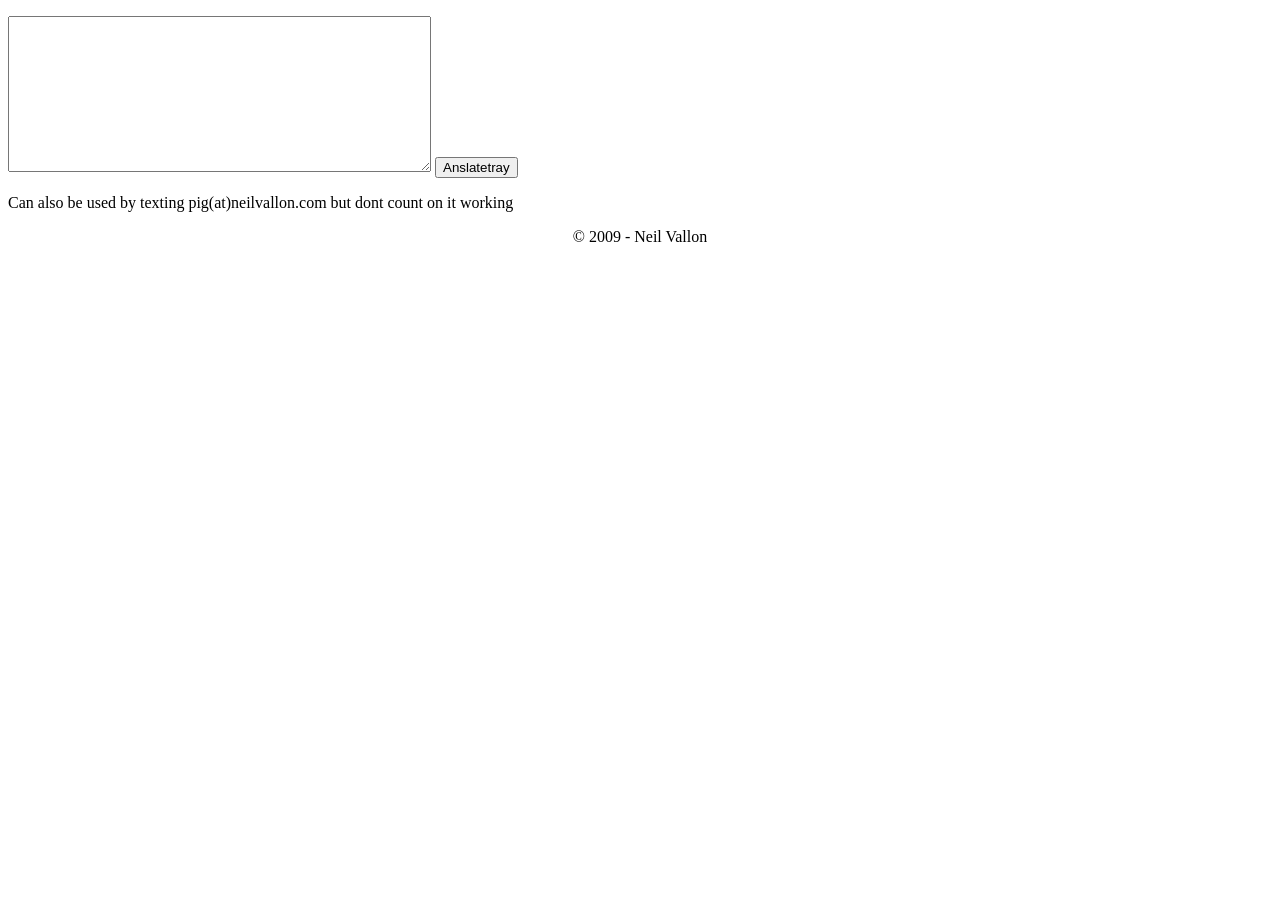
==== index.html @ 9fe22379 "Base Script Jul 24, 2009 - 2:24 AM" ====
<!DOCTYPE html PUBLIC "-//W3C//DTD XHTML 1.0 Transitional//EN" "http://www.w3.org/TR/xhtml1/DTD/xhtml1-transitional.dtd">
<html xmlns="http://www.w3.org/1999/xhtml">
<head>
<meta http-equiv="Content-Type" content="text/html; charset=UTF-8" />
<title>Pig Latin Translator</title>
</head>

<body>
<form method="post" action="piglatin.php">
  <p>
    <label>
      <textarea name="msg" id="msg" cols="50" rows="10"></textarea>
    </label>
    <input type="submit" name="button" id="button" value="Anslatetray" />
  </p>
</form>
<p>Can also be used by texting pig(at)neilvallon.com but dont count on it working</p>
  <p style="text-align:center">&copy; 2009 - Neil Vallon</p>
</body>
</html>
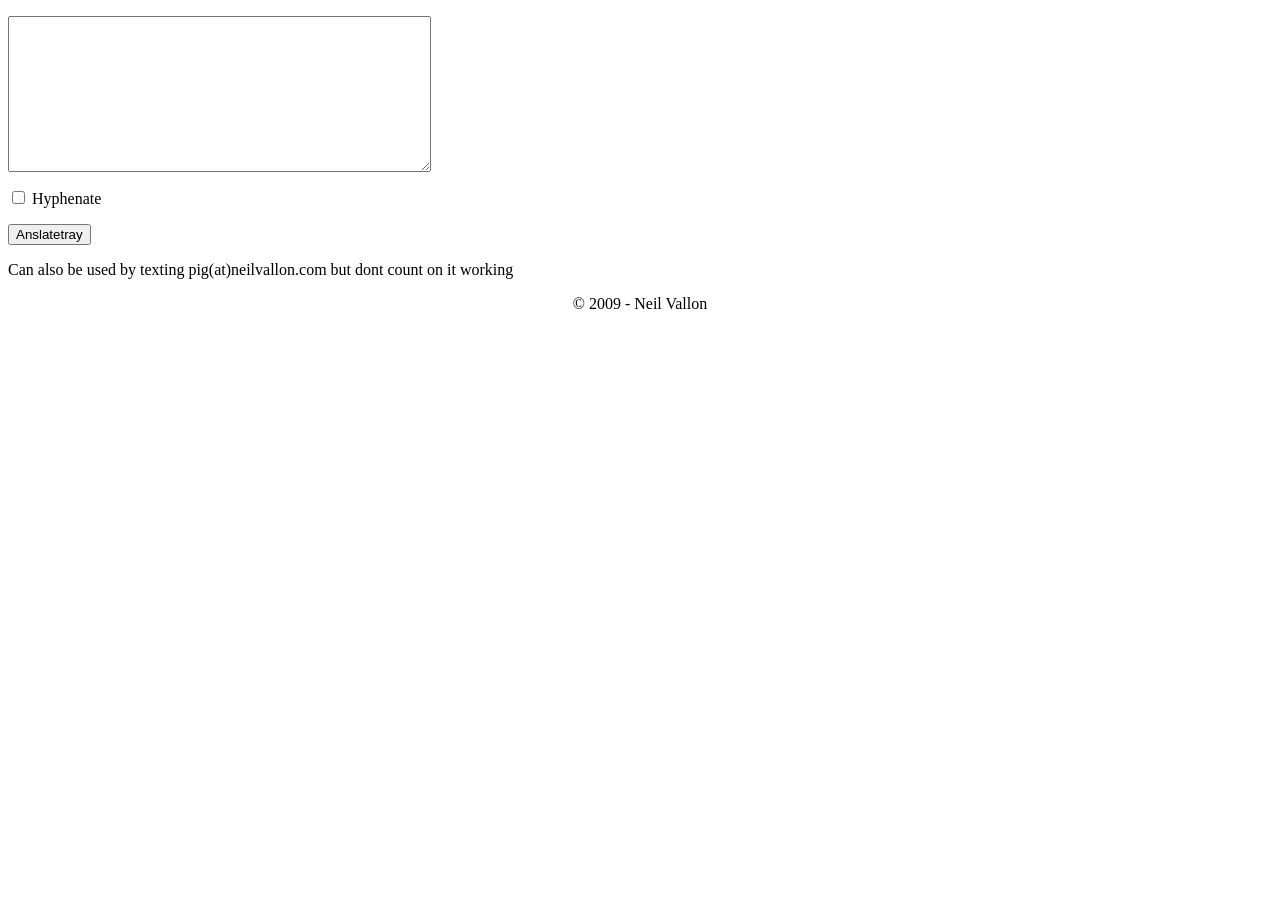
==== commit bf9d4416: "added Hyphen mode suport for qu words and swaped is_vowel function for in_aray Jul 25, 2009 - 1:40 A" ====
--- a/index.html
+++ b/index.html
@@ -7,12 +7,10 @@
 
 <body>
 <form method="post" action="piglatin.php">
-  <p>
-    <label>
-      <textarea name="msg" id="msg" cols="50" rows="10"></textarea>
-    </label>
-    <input type="submit" name="button" id="button" value="Anslatetray" />
-  </p>
+	<p><textarea name="msg" id="msg" cols="50" rows="10"></textarea></p>
+	<p><input name="hyf" type="checkbox" id="hyf" value="true" /> 
+	  Hyphenate</p>
+  <p><input type="submit" name="button" id="button" value="Anslatetray" /></p>
 </form>
 <p>Can also be used by texting pig(at)neilvallon.com but dont count on it working</p>
   <p style="text-align:center">&copy; 2009 - Neil Vallon</p>
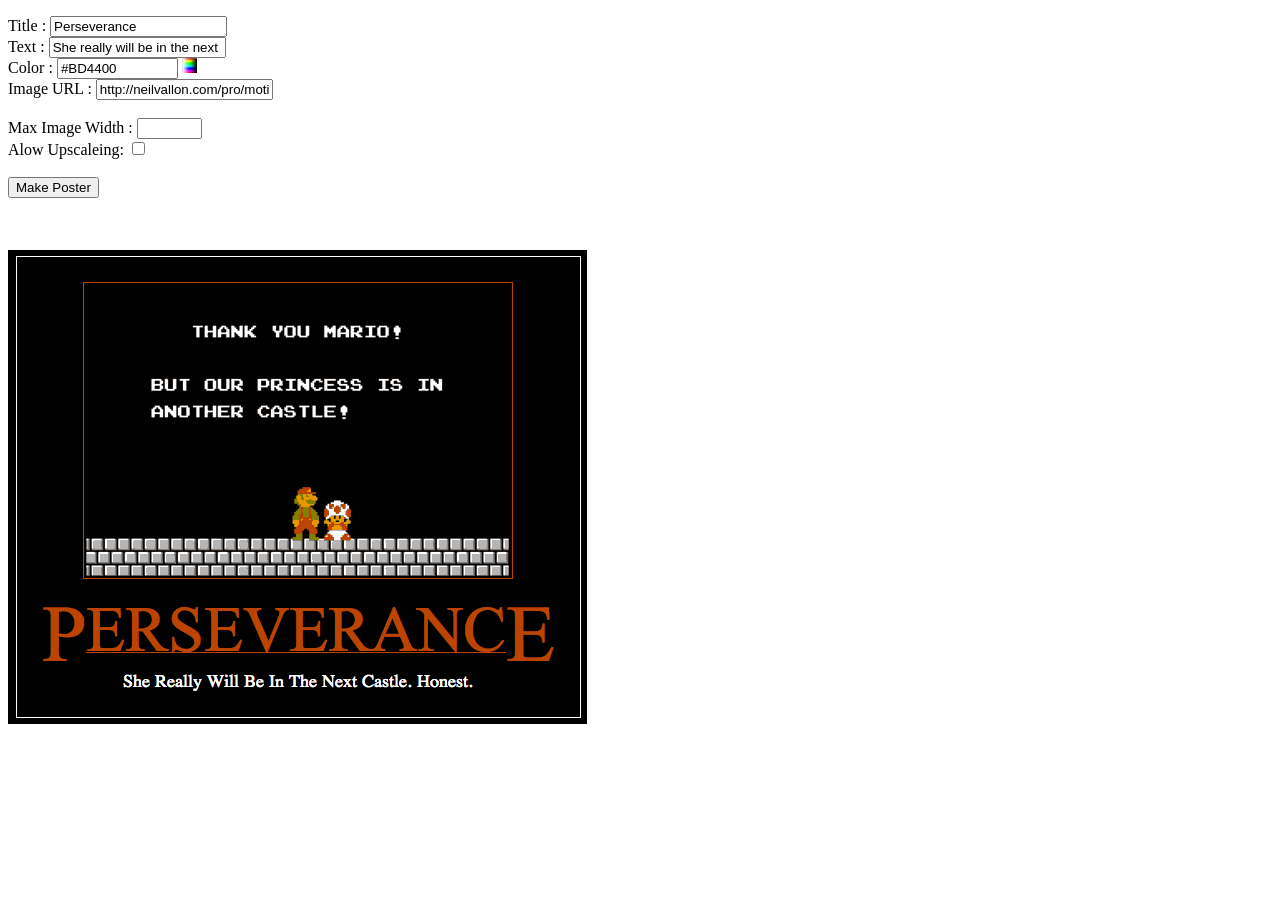
==== commit eabd1437: "Add motivational poster generator index.html: Jul  4, 2009 - 11:20 PM view.php:   Jul 26, 2009 -  6:" ====
--- a/index.html
+++ b/index.html
@@ -1,18 +1,60 @@
-<!DOCTYPE html PUBLIC "-//W3C//DTD XHTML 1.0 Transitional//EN" "http://www.w3.org/TR/xhtml1/DTD/xhtml1-transitional.dtd">
+<!DOCTYPE html PUBLIC "-//W3C//DTD XHTML 1.0 Strict//EN" "http://www.w3.org/TR/xhtml1/DTD/xhtml1-strict.dtd">
 <html xmlns="http://www.w3.org/1999/xhtml">
 <head>
-<meta http-equiv="Content-Type" content="text/html; charset=UTF-8" />
-<title>Pig Latin Translator</title>
+<title>Motivator</title>
+<link rel="stylesheet" href="default_mooRainbow.css" type="text/css" />
+<script src="js/mootools.v1.11.js" type="text/javascript"></script>
+<script src="js/mooRainbow.js" type="text/javascript"></script>
+<script type="text/javascript">
+	window.addEvent('load', function() {
+	
+		var ex2 = new MooRainbow('myRainbow2', {
+			'id': 'mooRainbow2',
+			'wheel': true,
+			'startColor': [58, 142, 246],
+			'onChange': function(color) {
+				$('myInput2').value = color.hex;
+			}
+		});
+
+		var demo3 = new MooRainbow('demo3', {
+			id: 'myDemo3',
+			imgPath: 'images/'
+		});
+	});
+</script>
 </head>
-
 <body>
-<form method="post" action="piglatin.php">
-	<p><textarea name="msg" id="msg" cols="50" rows="10"></textarea></p>
-	<p><input name="hyf" type="checkbox" id="hyf" value="true" /> 
-	  Hyphenate</p>
-  <p><input type="submit" name="button" id="button" value="Anslatetray" /></p>
+<form method="post" action="view.php">
+  <p>Title
+      :
+      <input name="title" type="text" value="Perseverance" />
+     <br />
+     Text
+     :
+     <input name="texts" type="text" value="She really will be in the next castle. Honest." />
+	 	<br />
+    Color :
+       <input name="color" id="myInput2" type="text" size="13" value="#BD4400" />
+		  <img src="images/icon.gif" class="rain" id="myRainbow2" alt="Select" width="15" height="15" />
+	   <br />
+	Image URL :
+    <input name="url" type="text" value="http://neilvallon.com/pro/motivation/mario.gif" />
+	<br />
+	<br />
+	Max Image Width
+	:
+	<input name="width" type="text" size="6" maxlength="4" />
+	<br />
+	Alow Upscaleing:
+	<input type="checkbox" name="upscale" value="true" />
+	<br />
+	<br />
+      <input type="submit" value="Make Poster" />
+  </p>
 </form>
-<p>Can also be used by texting pig(at)neilvallon.com but dont count on it working</p>
-  <p style="text-align:center">&copy; 2009 - Neil Vallon</p>
+<br />
+<br />
+<img src="pview.gif" />
 </body>
-</html>
+</html>
--- a/default_mooRainbow.css
+++ b/default_mooRainbow.css
@@ -0,0 +1,118 @@
+/***
+ *  - mooRainbow: defaultCSS
+ * author: w00fz <w00fzIT@gmail.com>
+ */
+
+#mooRainbow { font-size: 11px; color: #000; }
+#mooRainbow2 { font-size: 11px; color: #000; }
+#myDemo1 { font-size: 11px; color: #000; }
+#myDemo2 { font-size: 11px; color: #000; }
+
+.moor-box {
+	width: 390px; 
+	height: 310px; 
+	border: 1px solid #636163; 
+	background-color: #f9f9f9;
+}
+.moor-overlayBox {
+	width: 256px; /* Width and Height of the overlay must be setted here: default 256x256 */
+	height: 256px; 
+	margin-top: 9px; 
+	margin-left: 9px;
+	border: 1px solid #000;
+}
+.moor-slider {
+	border: 1px solid #000;
+	margin-top: 9px; 
+	margin-left: 280px;
+	width: 19px; /* if you want a bigger or smaller slider... */
+	height: 256px;
+}
+.moor-colorBox {
+	border: 1px solid #000; 
+	width: 59px; 
+	height: 68px; 
+	margin-top: 20px; 
+	margin-left: 315px;
+}
+.moor-currentColor { /* Bottom Box Color, the backup one */
+	margin-top: 55px; 
+	margin-left: 316px; 
+	width: 59px; 
+	height: 34px;
+}
+.moor-okButton {
+	font-family: Tahoma;
+	font-weight: bold;
+	font-size: 11px;
+	margin-top: 278px;
+	margin-left: 8px;
+	background: #e6e6e6;
+	height: 23px;
+	border: 1px solid #d6d6d6;
+	border-left-color: #f5f5f5;
+	border-top-color: #f5f5f5;
+}
+#mooRainbow label {
+	font-family: mono;
+}
+/* Following are just <label> */
+.moor-rLabel {
+	margin-top: 100px;
+	margin-left: 315px;
+}
+.moor-gLabel {
+	margin-top: 125px;
+	margin-left: 315px;
+}
+.moor-bLabel {
+	margin-top: 150px;
+	margin-left: 315px;
+}
+.moor-HueLabel {
+	margin-top: 190px;
+	margin-left: 315px;
+}
+span.moor-ballino { /* Style hue � (degree) !! */
+	margin-top: 190px;
+	margin-left: 370px;
+}
+.moor-SatuLabel {
+	margin-top: 215px;
+	margin-left: 315px;
+}
+.moor-BrighLabel {
+	margin-top: 240px;
+	margin-left: 315px;
+}
+.moor-hexLabel {
+	margin-top: 275px;
+	margin-left: 280px;
+}
+
+/* <input> */
+.moor-rInput, .moor-gInput, .moor-bInput, .moor-HueInput, .moor-SatuInput, .moor-BrighInput { 
+	width: 30px;
+}
+.moor-hexInput {
+	width: 55px;
+}
+.moor-cursor {
+	background-image: url(images/moor_cursor.gif); 
+	width: 12px;
+	height: 12px;
+}
+.moor-arrows {
+	background-image: url(images/moor_arrows.gif);
+	top: 9px; 
+	left: 270px;
+	width: 41px;
+	height: 9px;
+	line-height: 9px; font-size:0px; /* IE Fix, thanks atany */
+}
+.moor-chooseColor { /* Top Box Color, the choosen one */
+	margin-top: 21px; 
+	margin-left: 316px; 
+	width: 59px; 
+	height: 34px;
+}
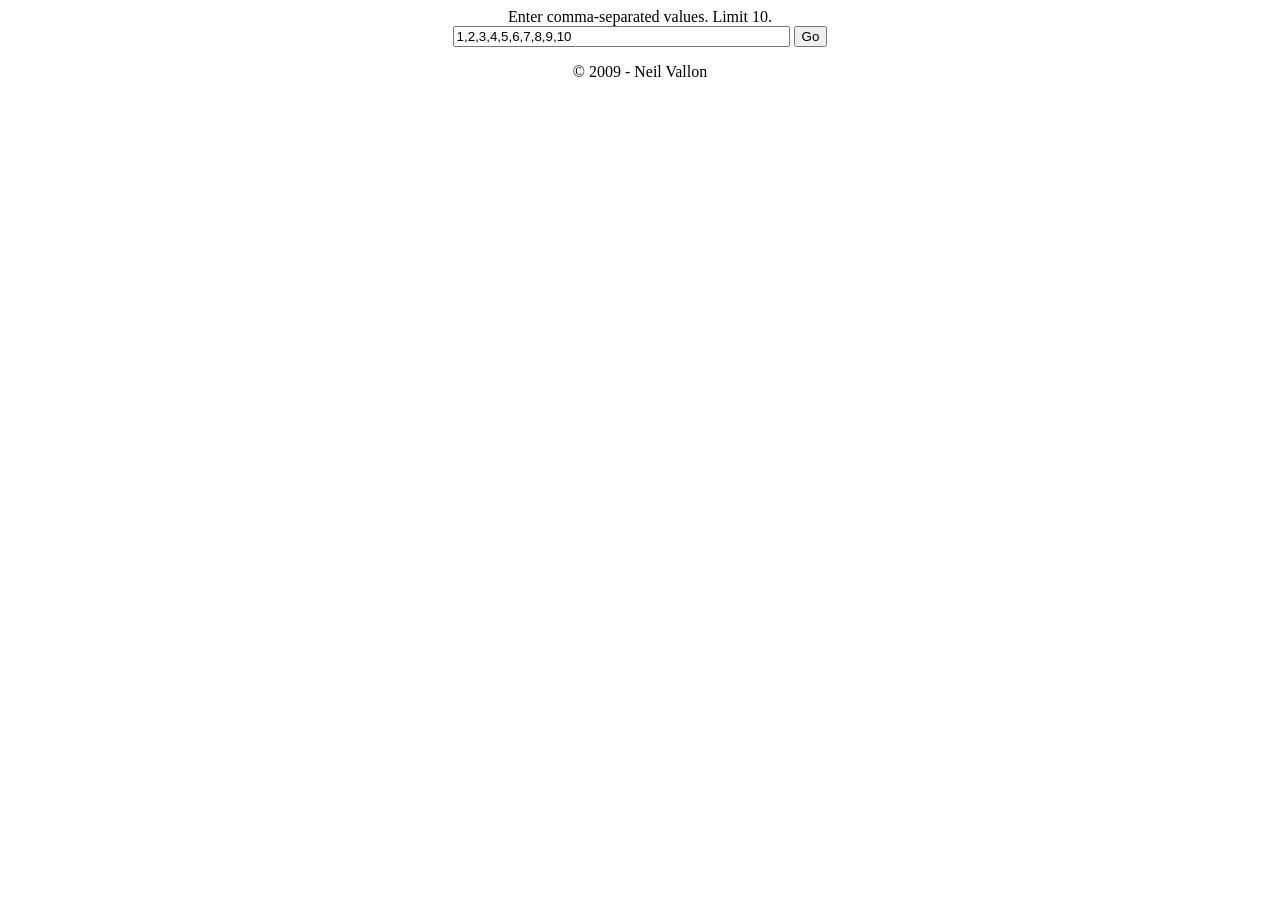
==== commit 4ed8e8cf: "first known snapshot of permutation algorithm found in "permutation.zip"  index:       Feb 28, 2010," ====
--- a/index.html
+++ b/index.html
@@ -1,60 +1,17 @@
-<!DOCTYPE html PUBLIC "-//W3C//DTD XHTML 1.0 Strict//EN" "http://www.w3.org/TR/xhtml1/DTD/xhtml1-strict.dtd">
+<!DOCTYPE html PUBLIC "-//W3C//DTD XHTML 1.0 Transitional//EN" "http://www.w3.org/TR/xhtml1/DTD/xhtml1-transitional.dtd">
 <html xmlns="http://www.w3.org/1999/xhtml">
 <head>
-<title>Motivator</title>
-<link rel="stylesheet" href="default_mooRainbow.css" type="text/css" />
-<script src="js/mootools.v1.11.js" type="text/javascript"></script>
-<script src="js/mooRainbow.js" type="text/javascript"></script>
-<script type="text/javascript">
-	window.addEvent('load', function() {
-	
-		var ex2 = new MooRainbow('myRainbow2', {
-			'id': 'mooRainbow2',
-			'wheel': true,
-			'startColor': [58, 142, 246],
-			'onChange': function(color) {
-				$('myInput2').value = color.hex;
-			}
-		});
-
-		var demo3 = new MooRainbow('demo3', {
-			id: 'myDemo3',
-			imgPath: 'images/'
-		});
-	});
-</script>
+<meta http-equiv="Content-Type" content="text/html; charset=UTF-8" />
+<title>The Permutation are Endless</title>
 </head>
 <body>
-<form method="post" action="view.php">
-  <p>Title
-      :
-      <input name="title" type="text" value="Perseverance" />
-     <br />
-     Text
-     :
-     <input name="texts" type="text" value="She really will be in the next castle. Honest." />
-	 	<br />
-    Color :
-       <input name="color" id="myInput2" type="text" size="13" value="#BD4400" />
-		  <img src="images/icon.gif" class="rain" id="myRainbow2" alt="Select" width="15" height="15" />
-	   <br />
-	Image URL :
-    <input name="url" type="text" value="http://neilvallon.com/pro/motivation/mario.gif" />
-	<br />
-	<br />
-	Max Image Width
-	:
-	<input name="width" type="text" size="6" maxlength="4" />
-	<br />
-	Alow Upscaleing:
-	<input type="checkbox" name="upscale" value="true" />
-	<br />
-	<br />
-      <input type="submit" value="Make Poster" />
-  </p>
+<center>
+Enter comma-separated values. Limit 10.
+<form method="post" action="result.php">
+	  <input type="text" id="dataSet" name="dataSet" value="1,2,3,4,5,6,7,8,9,10" size="40" />
+      <input type="submit" name="button" id="button" value="Go" />
 </form>
-<br />
-<br />
-<img src="pview.gif" />
+</center>
+  <p style="text-align:center">&copy; 2009 - Neil Vallon</p>
 </body>
-</html>+</html>
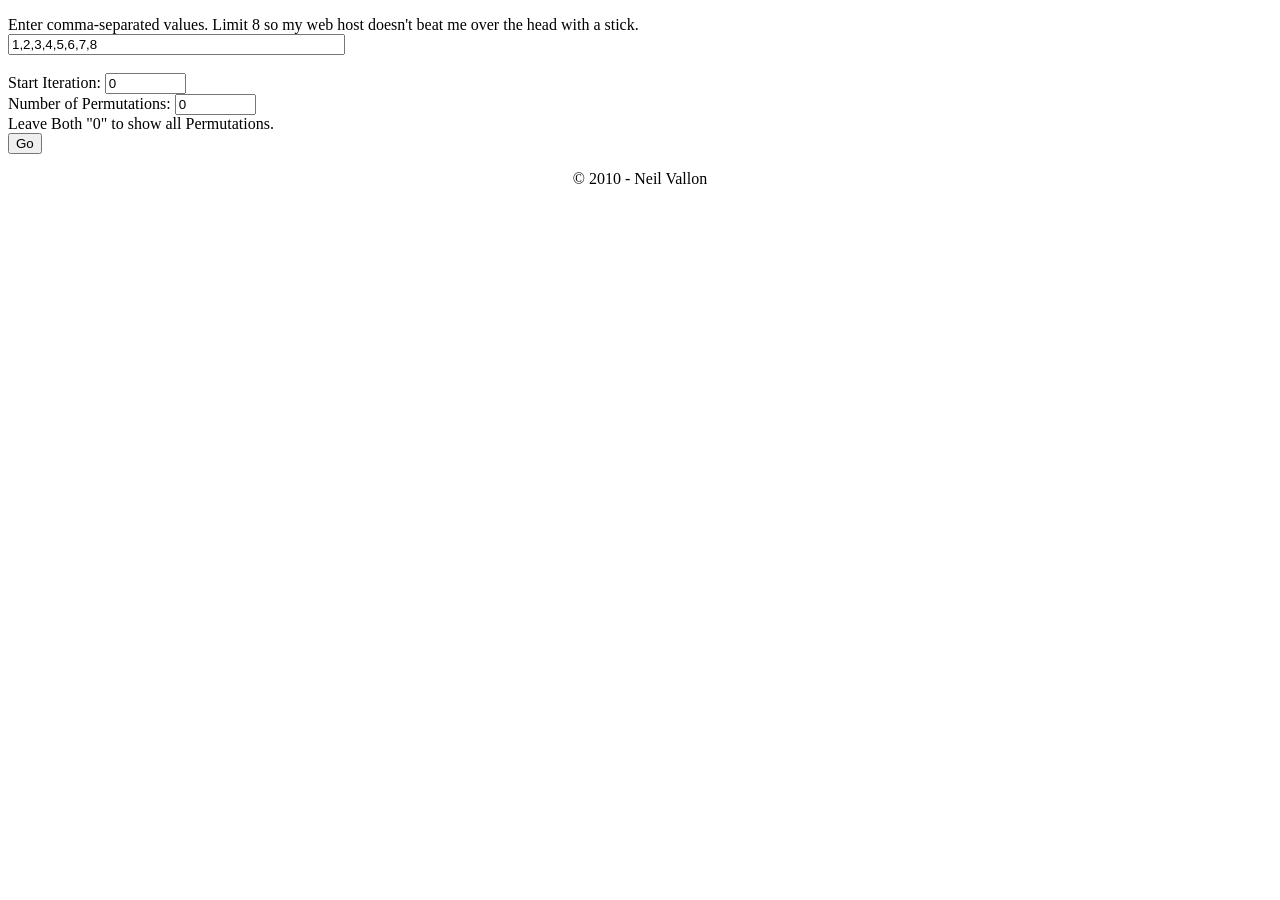
==== commit 3c404fef: "improve web interface found in "permutationWeb.zip"  index:       Feb 28, 2010, 9:28 PM result:     " ====
--- a/index.html
+++ b/index.html
@@ -5,13 +5,22 @@
 <title>The Permutation are Endless</title>
 </head>
 <body>
-<center>
-Enter comma-separated values. Limit 10.
+
 <form method="post" action="result.php">
-	  <input type="text" id="dataSet" name="dataSet" value="1,2,3,4,5,6,7,8,9,10" size="40" />
-      <input type="submit" name="button" id="button" value="Go" />
+	  <p>
+      Enter comma-separated values. Limit 8 so my web host doesn't beat me over the head with a stick.
+      <br />
+	    <input type="text" id="dataSet" name="dataSet" value="1,2,3,4,5,6,7,8" size="40" />
+        <br /><br />
+        Start Iteration: <input type="text" id="startIteration" name="startIteration" value="0" size="8" />
+        <br />
+        Number of Permutations: <input type="text" id="length" name="length" value="0" size="8" />
+        <br />
+         Leave Both "0" to show all Permutations.
+         <br />
+	    <input type="submit" name="button" id="button" value="Go" />
+    </p>
 </form>
-</center>
-  <p style="text-align:center">&copy; 2009 - Neil Vallon</p>
+  <p style="text-align:center">&copy; 2010 - Neil Vallon</p>
 </body>
 </html>
